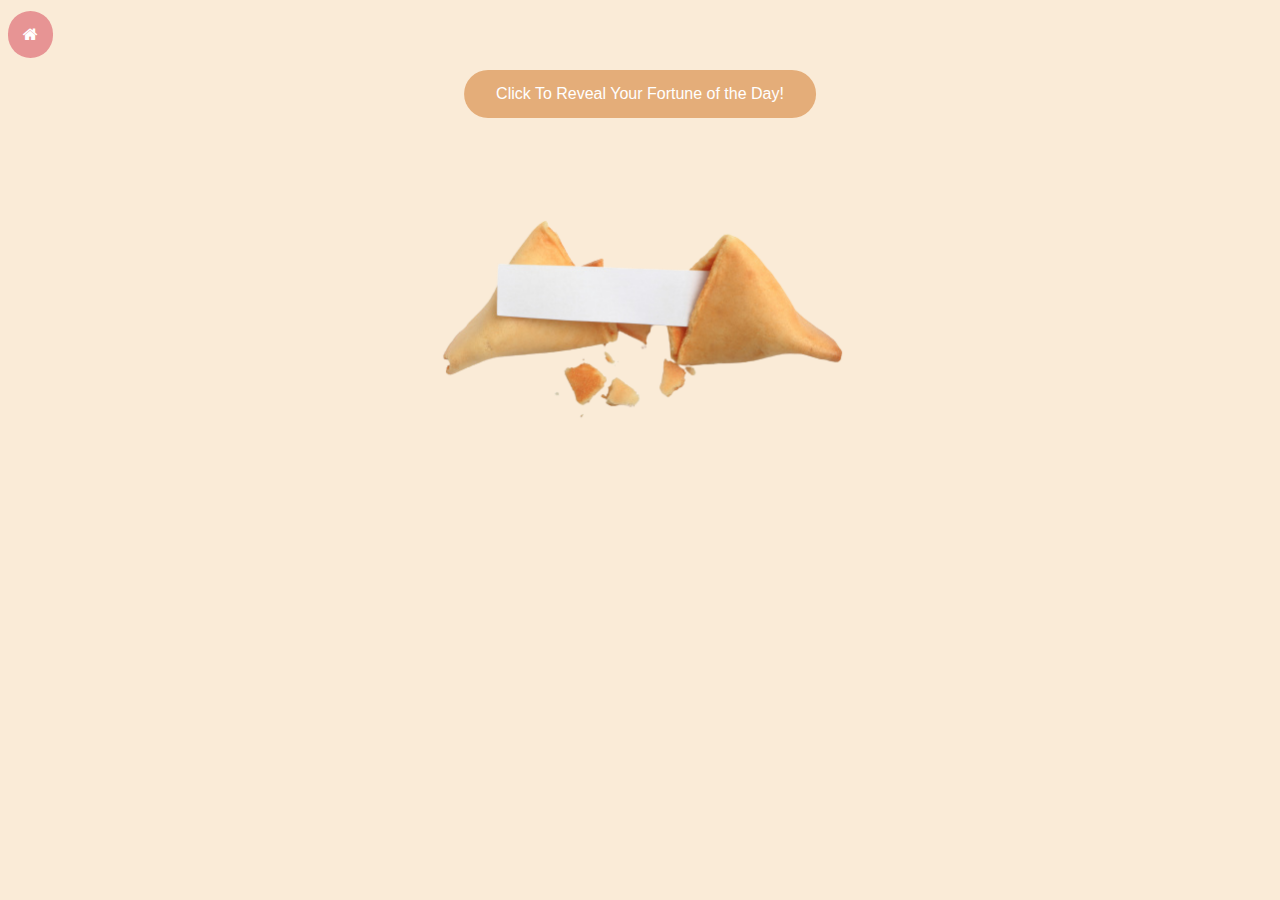
==== fortuneTelling.html @ e6715d71 "start" ====
<!DOCTYPE html>
<html>
<head>
    <title>Page Title</title>
    <meta name="viewport" content="width=device-width, initial-scale=1.0">
    <link rel="stylesheet" href="style.css">
    <link rel="stylesheet" href="https://cdnjs.cloudflare.com/ajax/libs/font-awesome/4.7.0/css/font-awesome.min.css">
</head>

<body>
    <br>
    <a class="block" href="index.html"><i class="fa fa-home"></i></a>
    <div class="container">
        <div class="centerBtn">
            <button type="button" onclick="myFunction()">Click To Reveal Your Fortune of the Day!</button>
        </div>
    </div>
    

    
    <div class="box">
        <img src="fortuneCookie.png" alt="FortuneCookie" style = "width: 40%;">
        <h3 id="demo1" class="first-txt"></h3>
        <h3 id="demo2" class="second-txt"></h3>
    </div>
    

<script src="randomGen.js"></script>

</body>
</html>
---- style.css ----
body {
  background-color: antiquewhite;
}
header {
  background-color: #666;
  padding: 30px;
  text-align: center;
  font-size: 35px;
  color: white;
}
h1 {
  padding-top: 30px;
  padding-bottom: 30px;
  color: rgb(216, 85, 85);
  text-align: center;
  font-family: Verdana, Geneva, Tahoma, sans-serif;
}
p {
  text-align: center;
  padding-top: 100px;
  color: rgb(243, 184, 106);
  font-size: 20px;
  font-family: Verdana, Geneva, Tahoma, sans-serif;
}

.center {
  display: block;
  margin-left: auto;
  margin-right: auto;
  width: 40%;
  padding-top: 50px;
  position: relative;
}
.box {
  position: relative;
  text-align: center;
  color: rgb(3, 0, 0);
}

.panda {
  display: block;
  margin-left: auto;
  margin-right: auto;
  width: 20%;
  padding-top: 50px;
  position: relative;
}
.first-txt {
  position: absolute;
  top: 42%;
  left: 45%;
  transform: translate(-50%, -50%);
}
.second-txt {
  position: absolute;
  top: 80%;
  left: 60%;
  transform: translate(-50%, -50%);
  font-family:Georgia, 'Times New Roman', Times, serif;
  font-size: 15px;
}

.block {
  background-color: rgb(231, 148, 148);
  color: white;
  padding: 15px;
  border-radius: 25px;
}
.centerBtn {
  margin: 0;
  position: absolute;
  top: 50%;
  left: 50%;
  -ms-transform: translate(-50%, -50%);
  transform: translate(-50%, -50%);
}
.container { 
  height: 100px;
  position: relative;
 
}
button {
  background-color: #e4ad79; /* Green */
  border: none;
  border-radius: 25px;
  color: white;
  padding: 15px 32px;
  text-align: center;
  text-decoration: none;
  display: inline-block;
  font-size: 16px;
  margin: 4px 2px;
  cursor: pointer;
}
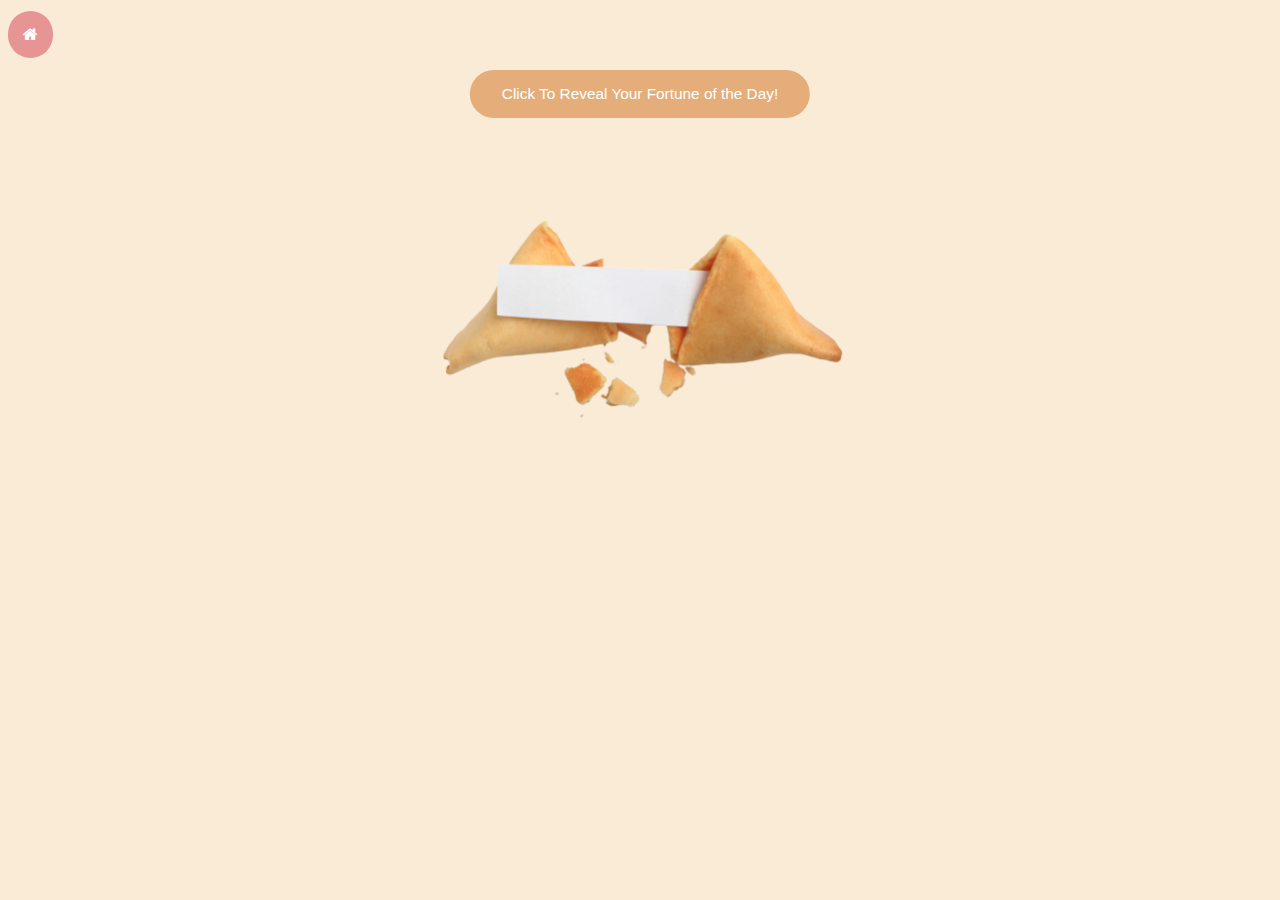
==== commit 097e60aa: "font size" ====
--- a/fortuneTelling.html
+++ b/fortuneTelling.html
@@ -12,7 +12,8 @@
     <a class="block" href="index.html"><i class="fa fa-home"></i></a>
     <div class="container">
         <div class="centerBtn">
-            <button type="button" onclick="myFunction()">Click To Reveal Your Fortune of the Day!</button>
+            <button id="genNew" type="button" onclick="myFunction()" style="font-size:1.2vw;">Click To Reveal Your Fortune of the Day!</button>
+            
         </div>
     </div>
     
@@ -20,12 +21,14 @@
     
     <div class="box">
         <img src="fortuneCookie.png" alt="FortuneCookie" style = "width: 40%;">
-        <h3 id="demo1" class="first-txt"></h3>
-        <h3 id="demo2" class="second-txt"></h3>
+        <h3 id="quote" class="first-txt"></h3>
+        <h3 id="luckyNumber" class="second-txt"></h3>
     </div>
     
 
 <script src="randomGen.js"></script>
+<script src="color.js"></script>
+
 
 </body>
 </html>
--- a/style.css
+++ b/style.css
@@ -1,5 +1,5 @@
 body {
-  background-color: antiquewhite;
+  background-color: #faebd7;
 }
 header {
   background-color: #666;
@@ -47,9 +47,11 @@
 }
 .first-txt {
   position: absolute;
-  top: 42%;
-  left: 45%;
+  top: 34.5%;
+  left: 39%;
   transform: translate(-50%, -50%);
+  font-size:1.2vw;
+  transform: rotate(2.5deg);
 }
 .second-txt {
   position: absolute;
@@ -57,7 +59,7 @@
   left: 60%;
   transform: translate(-50%, -50%);
   font-family:Georgia, 'Times New Roman', Times, serif;
-  font-size: 15px;
+  font-size:0.8vw;
 }
 
 .block {
